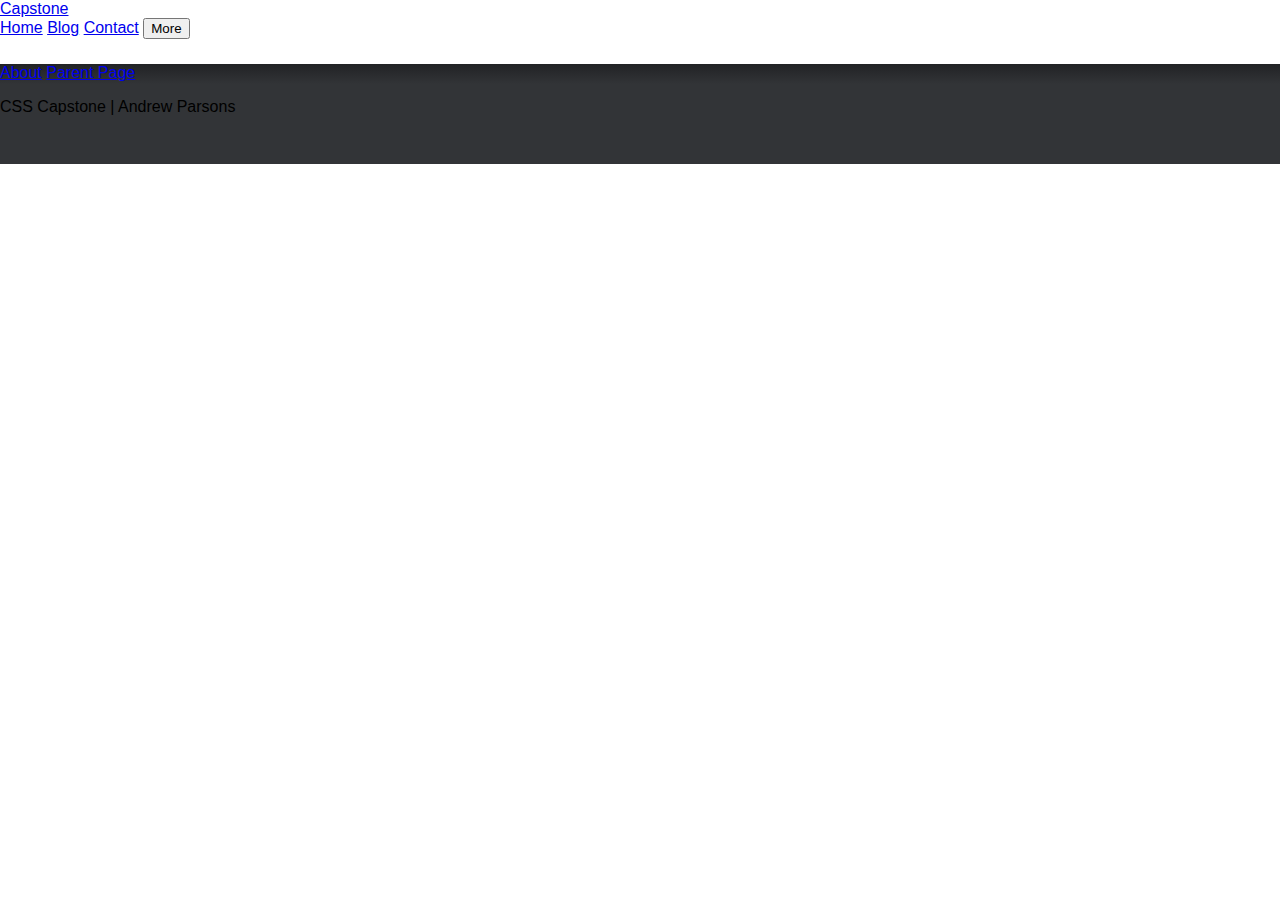
==== html/index.html @ afa1430e "css structure and footer background" ====
<!DOCTYPE html>
<html lang="en">
    <head>
        <meta charset="UTF-8" />
        <meta http-equiv="X-UA-Compatible" content="IE=edge" />
        <meta name="viewport" content="width=device-width, initial-scale=1.0" />
        <link rel="stylesheet" href="../styles/index.css" />
        <title>Capstone</title>
    </head>
    <body>
        <div class="nav-bar">
            <iframe src="nav-bar.html" title="Navigation"></iframe>
        </div>

        <div class="title-content"></div>

        <div class="footer">
            <iframe src="footer.html" title="Footer"></iframe>
        </div>
    </body>
</html>
---- styles/index.css ----
body {
  font-family: Arial, Helvetica, sans-serif;
  margin: 0px;
  width: 100vw;
}

iframe {
  border: none;
  width: 100vw;
}

.nav-bar iframe {
  height: 60px;
}

.footer iframe {
  height: 100px;
}/*# sourceMappingURL=index.css.map */
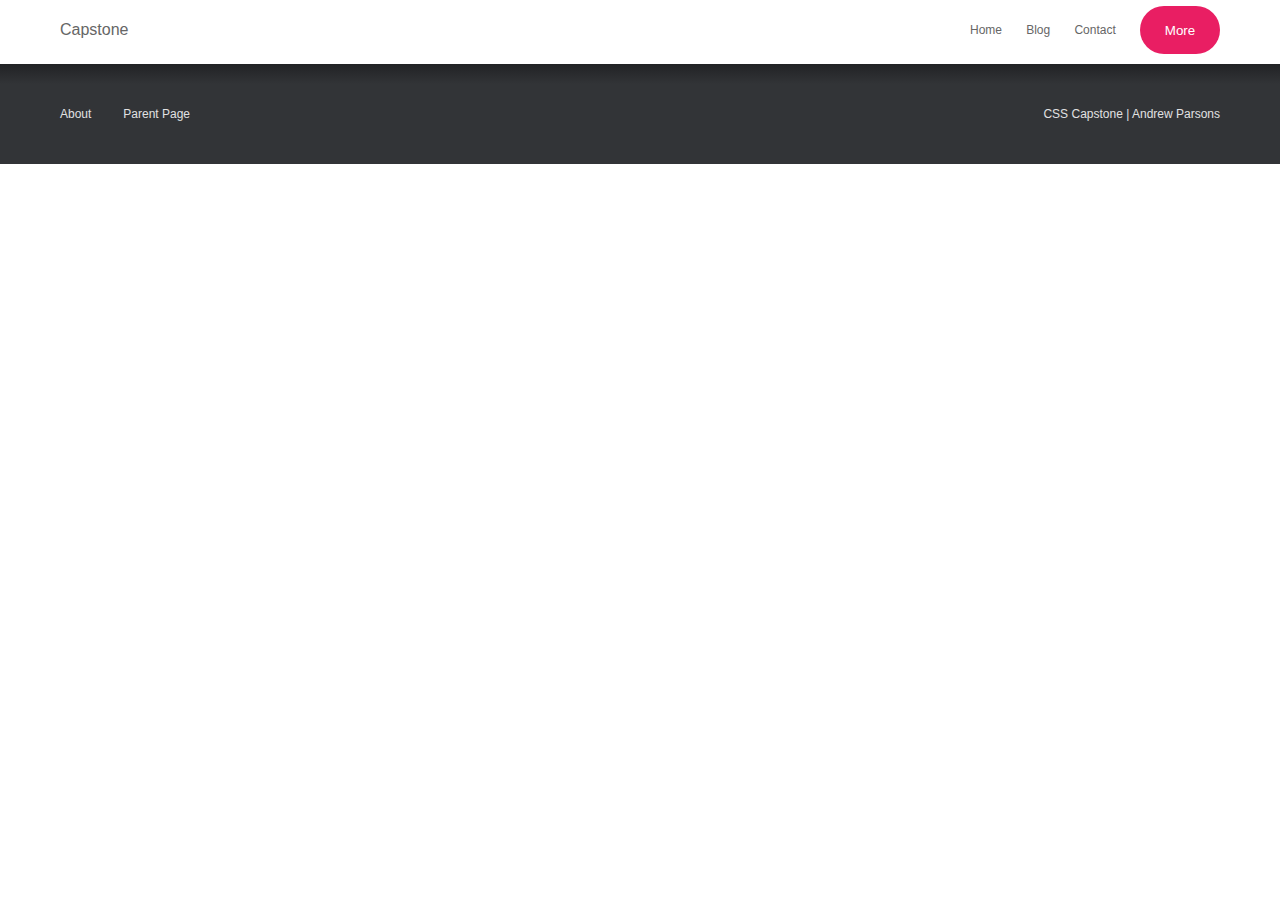
==== commit 59d1c93f: "iframe transparency" ====
--- a/html/index.html
+++ b/html/index.html
@@ -9,7 +9,11 @@
     </head>
     <body>
         <div class="nav-bar">
-            <iframe src="nav-bar.html" title="Navigation"></iframe>
+            <iframe
+                src="nav-bar.html"
+                title="Navigation"
+                allowtransparency="true"
+            ></iframe>
         </div>
 
         <div class="title-content"></div>
--- a/styles/index.css
+++ b/styles/index.css
@@ -1,5 +1,5 @@
 body {
-  font-family: Arial, Helvetica, sans-serif;
+  font-family: Helvetica, Arial, sans-serif;
   margin: 0px;
   width: 100vw;
 }
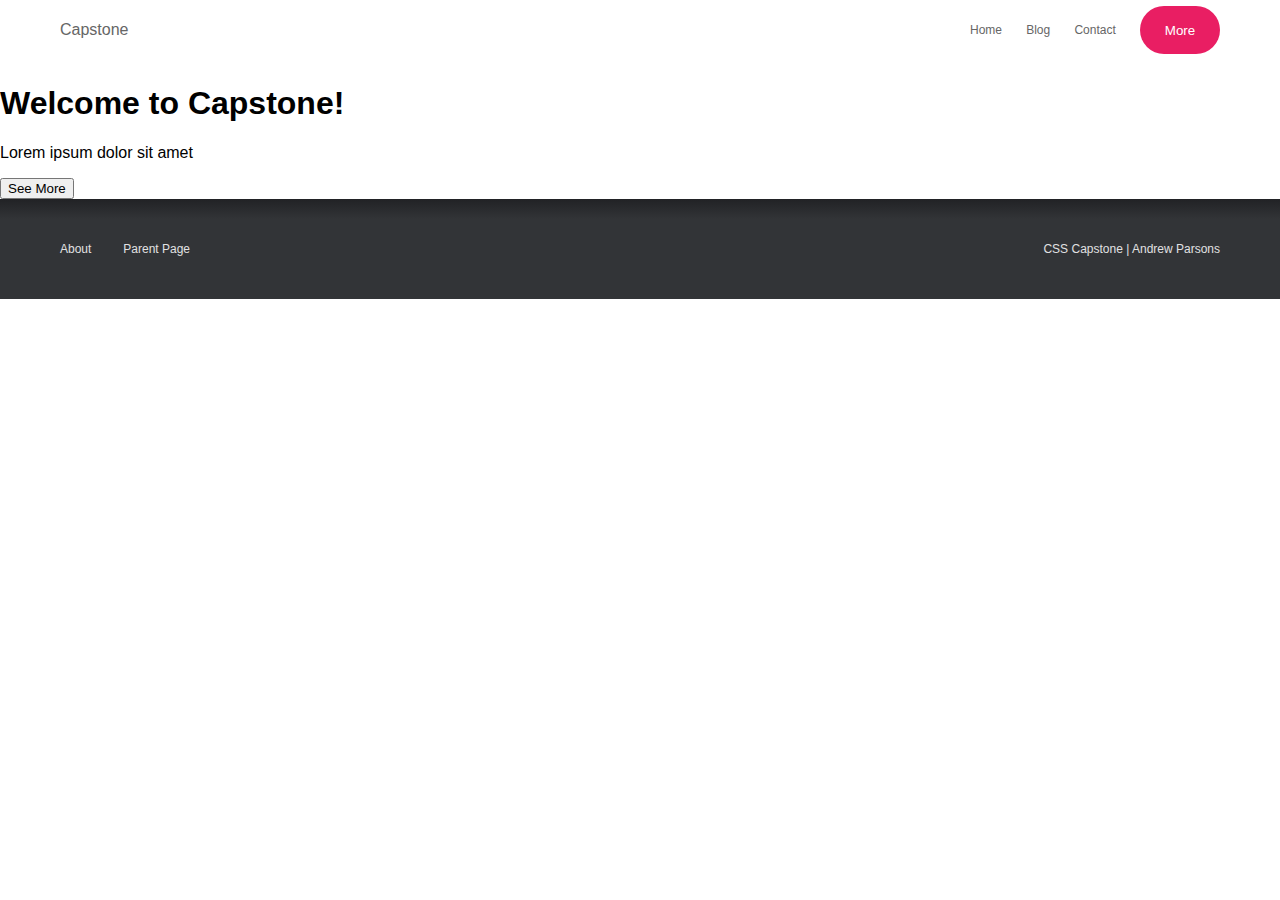
==== commit f3ba8b3e: "building out html" ====
--- a/html/index.html
+++ b/html/index.html
@@ -16,7 +16,11 @@
             ></iframe>
         </div>
 
-        <div class="title-content"></div>
+        <div class="title-content">
+            <h1>Welcome to Capstone!</h1>
+            <p>Lorem ipsum dolor sit amet</p>
+            <button>See More</button>
+        </div>
 
         <div class="footer">
             <iframe src="footer.html" title="Footer"></iframe>
